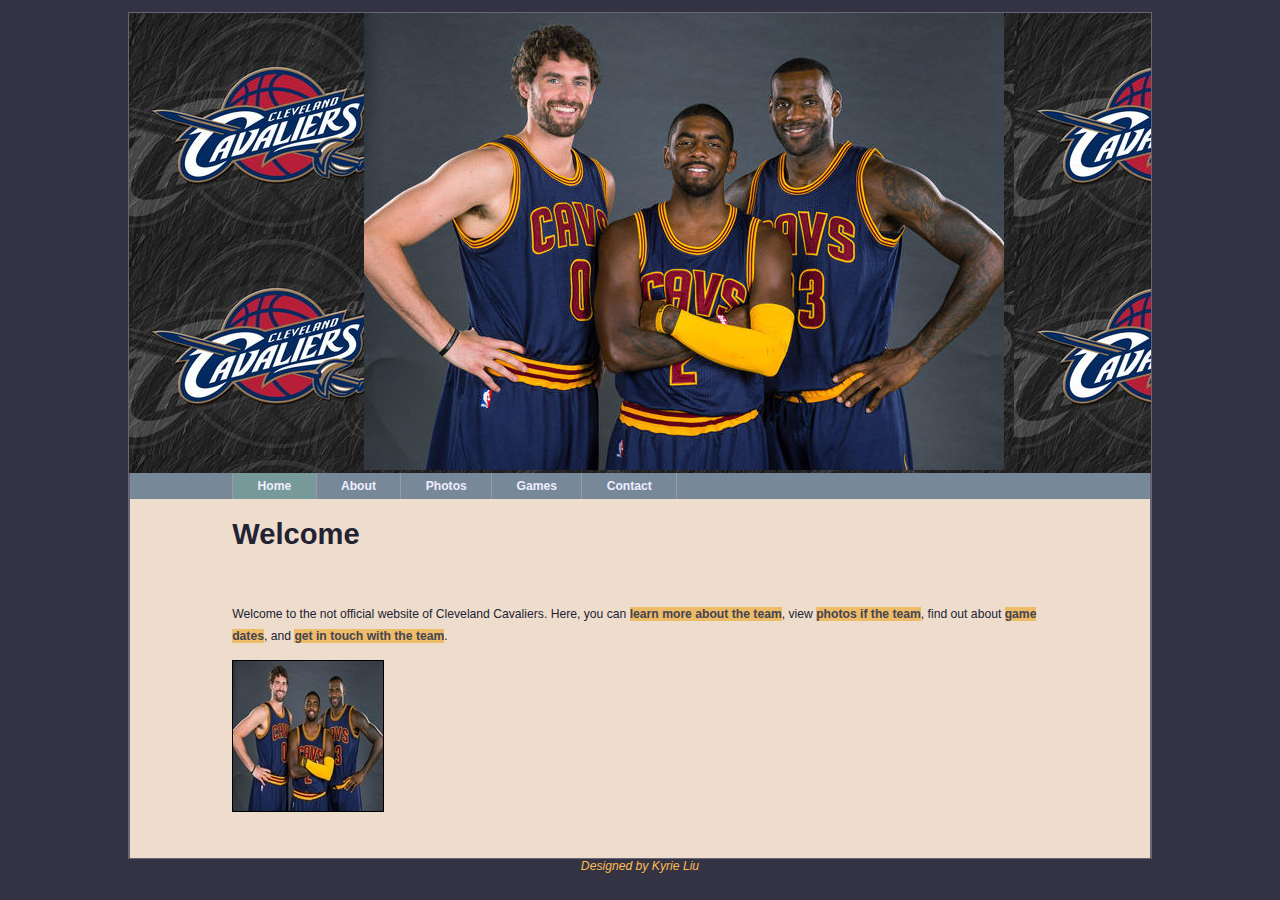
==== index.html @ b4eb0574 "changes log" ====
<!DOCTYPE HTML>
<html>
    <head>
        <meta charset="utf-8"/>
        <title>Cle-Cavs</title>
        <link rel="icon" href="images/clelogo.jpg">
        <link rel="stylesheet" media="screen" href="style/basic.css"/>
    </head>
    
    <body>
        <header>
            <img class="theme_pic" src="images/clebig3.jpg">
            <nav>
                <ul>
                    <li><a href="index.html" class="here">Home</a></li>
                    <li><a href="pages/about.html" target="_blank">About</a></li>
                    <li><a href="pages/photos.html" target="_blank">Photos</a></li>
                    <li><a href="pages/game.html" target="_blank">Games</a></li>
                    <li><a href="pages/contact.html" target="_blank">Contact</a></li>
                </ul>
            </nav>
            <article>
                <h1>Welcome</h1>
                <p id="intro">
                    Welcome to the not official website of Cleveland Cavaliers. Here, you can <a href="pages/about.html" target="_blank">learn more about the team</a>, view <a href="pages/photos.html" target="_blank">photos if the team</a>, find out about <a href="pages/game.html" target="_blank">game dates</a>, and <a href="pages/contact.html" target="_blank">get in touch with the team</a>.
                </p>
                <br>
                
        
            </article>
            
            
            
            
        </header>
        
        <footer>
            <address>Designed by Kyrie Liu</address>
        </footer>
        <script src="script/global.js" type="text/javascript"></script>
    </body>
</html>
---- style/basic.css ----
@import url(layout.css);
@import url(color.css);
@import url(typography.css);
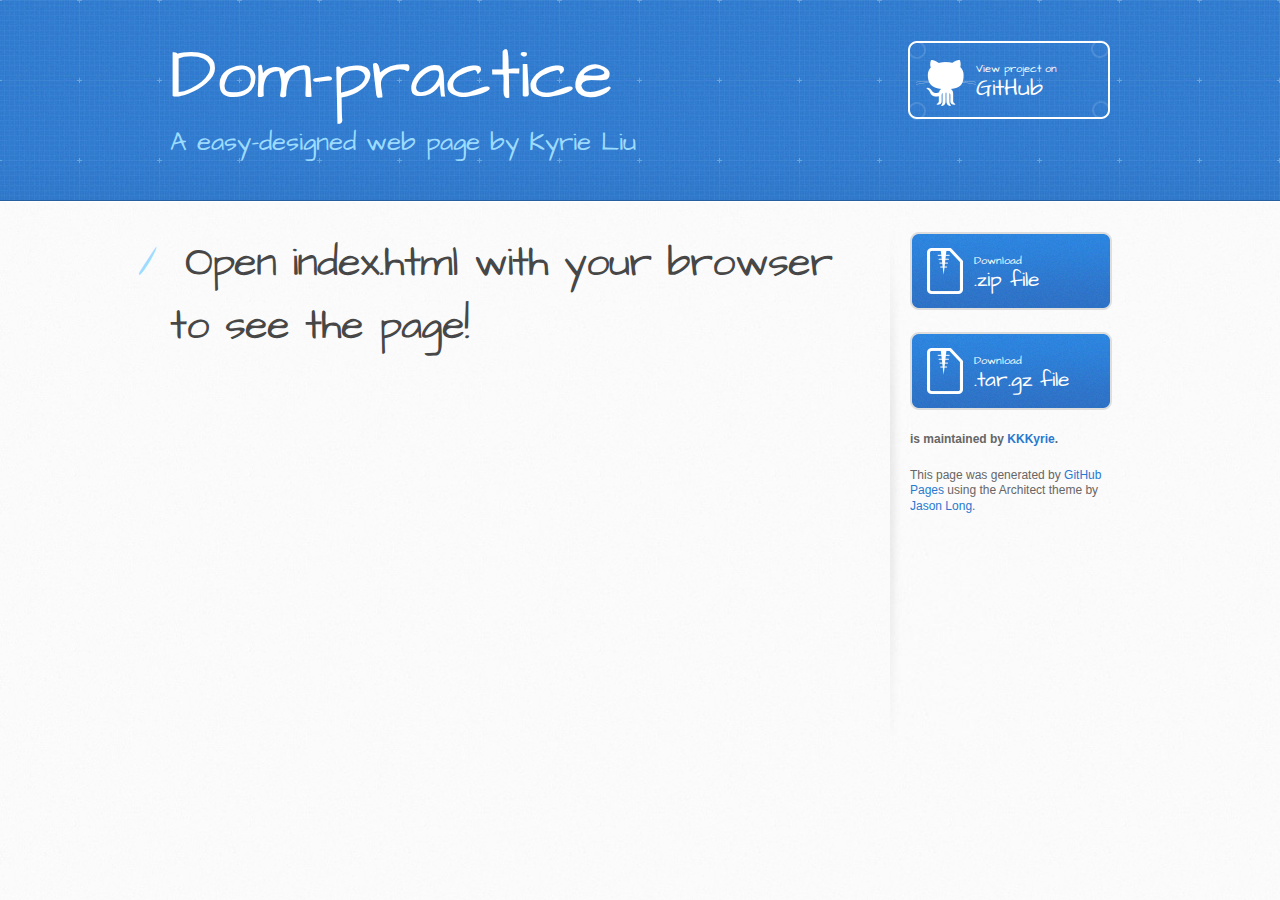
==== commit a46a163a: "Create gh-pages branch via GitHub" ====
--- a/index.html
+++ b/index.html
@@ -1,42 +1,54 @@
-<!DOCTYPE HTML>
+<!DOCTYPE html>
 <html>
-    <head>
-        <meta charset="utf-8"/>
-        <title>Cle-Cavs</title>
-        <link rel="icon" href="images/clelogo.jpg">
-        <link rel="stylesheet" media="screen" href="style/basic.css"/>
-    </head>
-    
-    <body>
-        <header>
-            <img class="theme_pic" src="images/clebig3.jpg">
-            <nav>
-                <ul>
-                    <li><a href="index.html" class="here">Home</a></li>
-                    <li><a href="pages/about.html" target="_blank">About</a></li>
-                    <li><a href="pages/photos.html" target="_blank">Photos</a></li>
-                    <li><a href="pages/game.html" target="_blank">Games</a></li>
-                    <li><a href="pages/contact.html" target="_blank">Contact</a></li>
-                </ul>
-            </nav>
-            <article>
-                <h1>Welcome</h1>
-                <p id="intro">
-                    Welcome to the not official website of Cleveland Cavaliers. Here, you can <a href="pages/about.html" target="_blank">learn more about the team</a>, view <a href="pages/photos.html" target="_blank">photos if the team</a>, find out about <a href="pages/game.html" target="_blank">game dates</a>, and <a href="pages/contact.html" target="_blank">get in touch with the team</a>.
-                </p>
-                <br>
-                
-        
-            </article>
-            
-            
-            
-            
-        </header>
-        
-        <footer>
-            <address>Designed by Kyrie Liu</address>
-        </footer>
-        <script src="script/global.js" type="text/javascript"></script>
-    </body>
-</html>+  <head>
+    <meta charset='utf-8'>
+    <meta http-equiv="X-UA-Compatible" content="chrome=1">
+    <meta name="viewport" content="width=device-width, initial-scale=1, maximum-scale=1">
+    <link href='https://fonts.googleapis.com/css?family=Architects+Daughter' rel='stylesheet' type='text/css'>
+    <link rel="stylesheet" type="text/css" href="stylesheets/stylesheet.css" media="screen">
+    <link rel="stylesheet" type="text/css" href="stylesheets/github-light.css" media="screen">
+    <link rel="stylesheet" type="text/css" href="stylesheets/print.css" media="print">
+
+    <!--[if lt IE 9]>
+    <script src="//html5shiv.googlecode.com/svn/trunk/html5.js"></script>
+    <![endif]-->
+
+    <title>Dom-practice by KKKyrie</title>
+  </head>
+
+  <body>
+    <header>
+      <div class="inner">
+        <h1>Dom-practice</h1>
+        <h2>A easy-designed web page by Kyrie Liu</h2>
+        <a href="https://github.com/KKKyrie/DOM-practice" class="button"><small>View project on</small> GitHub</a>
+      </div>
+    </header>
+
+    <div id="content-wrapper">
+      <div class="inner clearfix">
+        <section id="main-content">
+          <h1>
+<a id="open-indexhtml-with-your-browser-to-see-the-page" class="anchor" href="#open-indexhtml-with-your-browser-to-see-the-page" aria-hidden="true"><span class="octicon octicon-link"></span></a>Open index.html with your browser to see the page!</h1>
+        </section>
+
+        <aside id="sidebar">
+          <a href="https://github.com/KKKyrie/DOM-practice/zipball/master" class="button">
+            <small>Download</small>
+            .zip file
+          </a>
+          <a href="https://github.com/KKKyrie/DOM-practice/tarball/master" class="button">
+            <small>Download</small>
+            .tar.gz file
+          </a>
+
+          <p class="repo-owner"><a href="https://github.com/KKKyrie/DOM-practice"></a> is maintained by <a href="https://github.com/KKKyrie">KKKyrie</a>.</p>
+
+          <p>This page was generated by <a href="https://pages.github.com">GitHub Pages</a> using the Architect theme by <a href="https://twitter.com/jasonlong">Jason Long</a>.</p>
+        </aside>
+      </div>
+    </div>
+
+  
+  </body>
+</html>
--- a/stylesheets/stylesheet.css
+++ b/stylesheets/stylesheet.css
@@ -0,0 +1,881 @@
+/*! normalize.css v3.0.2 | MIT License | git.io/normalize */
+
+/**
+ * 1. Set default font family to sans-serif.
+ * 2. Prevent iOS text size adjust after orientation change, without disabling
+ *    user zoom.
+ */
+
+html {
+  font-family: sans-serif; /* 1 */
+  -webkit-text-size-adjust: 100%; /* 2 */
+  -ms-text-size-adjust: 100%; /* 2 */
+}
+
+/**
+ * Remove default margin.
+ */
+
+body {
+  margin: 0;
+}
+
+/* HTML5 display definitions
+   ========================================================================== */
+
+/**
+ * Correct `block` display not defined for any HTML5 element in IE 8/9.
+ * Correct `block` display not defined for `details` or `summary` in IE 10/11
+ * and Firefox.
+ * Correct `block` display not defined for `main` in IE 11.
+ */
+
+article,
+aside,
+details,
+figcaption,
+figure,
+footer,
+header,
+hgroup,
+main,
+menu,
+nav,
+section,
+summary {
+  display: block;
+}
+
+/**
+ * 1. Correct `inline-block` display not defined in IE 8/9.
+ * 2. Normalize vertical alignment of `progress` in Chrome, Firefox, and Opera.
+ */
+
+audio,
+canvas,
+progress,
+video {
+  display: inline-block; /* 1 */
+  vertical-align: baseline; /* 2 */
+}
+
+/**
+ * Prevent modern browsers from displaying `audio` without controls.
+ * Remove excess height in iOS 5 devices.
+ */
+
+audio:not([controls]) {
+  display: none;
+  height: 0;
+}
+
+/**
+ * Address `[hidden]` styling not present in IE 8/9/10.
+ * Hide the `template` element in IE 8/9/11, Safari, and Firefox < 22.
+ */
+
+[hidden],
+template {
+  display: none;
+}
+
+/* Links
+   ========================================================================== */
+
+/**
+ * Remove the gray background color from active links in IE 10.
+ */
+
+a {
+  background-color: transparent;
+}
+
+/**
+ * Improve readability when focused and also mouse hovered in all browsers.
+ */
+
+a:active,
+a:hover {
+  outline: 0;
+}
+
+/* Text-level semantics
+   ========================================================================== */
+
+/**
+ * Address styling not present in IE 8/9/10/11, Safari, and Chrome.
+ */
+
+abbr[title] {
+  border-bottom: 1px dotted;
+}
+
+/**
+ * Address style set to `bolder` in Firefox 4+, Safari, and Chrome.
+ */
+
+b,
+strong {
+  font-weight: bold;
+}
+
+/**
+ * Address styling not present in Safari and Chrome.
+ */
+
+dfn {
+  font-style: italic;
+}
+
+/**
+ * Address variable `h1` font-size and margin within `section` and `article`
+ * contexts in Firefox 4+, Safari, and Chrome.
+ */
+
+h1 {
+  margin: 0.67em 0;
+  font-size: 2em;
+}
+
+/**
+ * Address styling not present in IE 8/9.
+ */
+
+mark {
+  color: #000;
+  background: #ff0;
+}
+
+/**
+ * Address inconsistent and variable font size in all browsers.
+ */
+
+small {
+  font-size: 80%;
+}
+
+/**
+ * Prevent `sub` and `sup` affecting `line-height` in all browsers.
+ */
+
+sub,
+sup {
+  position: relative;
+  font-size: 75%;
+  line-height: 0;
+  vertical-align: baseline;
+}
+
+sup {
+  top: -0.5em;
+}
+
+sub {
+  bottom: -0.25em;
+}
+
+/* Embedded content
+   ========================================================================== */
+
+/**
+ * Remove border when inside `a` element in IE 8/9/10.
+ */
+
+img {
+  border: 0;
+}
+
+/**
+ * Correct overflow not hidden in IE 9/10/11.
+ */
+
+svg:not(:root) {
+  overflow: hidden;
+}
+
+/* Grouping content
+   ========================================================================== */
+
+/**
+ * Address margin not present in IE 8/9 and Safari.
+ */
+
+figure {
+  margin: 1em 40px;
+}
+
+/**
+ * Address differences between Firefox and other browsers.
+ */
+
+hr {
+  height: 0;
+  -moz-box-sizing: content-box;
+  box-sizing: content-box;
+}
+
+/**
+ * Contain overflow in all browsers.
+ */
+
+pre {
+  overflow: auto;
+}
+
+/**
+ * Address odd `em`-unit font size rendering in all browsers.
+ */
+
+code,
+kbd,
+pre,
+samp {
+  font-family: monospace, monospace;
+  font-size: 1em;
+}
+
+/* Forms
+   ========================================================================== */
+
+/**
+ * Known limitation: by default, Chrome and Safari on OS X allow very limited
+ * styling of `select`, unless a `border` property is set.
+ */
+
+/**
+ * 1. Correct color not being inherited.
+ *    Known issue: affects color of disabled elements.
+ * 2. Correct font properties not being inherited.
+ * 3. Address margins set differently in Firefox 4+, Safari, and Chrome.
+ */
+
+button,
+input,
+optgroup,
+select,
+textarea {
+  margin: 0; /* 3 */
+  font: inherit; /* 2 */
+  color: inherit; /* 1 */
+}
+
+/**
+ * Address `overflow` set to `hidden` in IE 8/9/10/11.
+ */
+
+button {
+  overflow: visible;
+}
+
+/**
+ * Address inconsistent `text-transform` inheritance for `button` and `select`.
+ * All other form control elements do not inherit `text-transform` values.
+ * Correct `button` style inheritance in Firefox, IE 8/9/10/11, and Opera.
+ * Correct `select` style inheritance in Firefox.
+ */
+
+button,
+select {
+  text-transform: none;
+}
+
+/**
+ * 1. Avoid the WebKit bug in Android 4.0.* where (2) destroys native `audio`
+ *    and `video` controls.
+ * 2. Correct inability to style clickable `input` types in iOS.
+ * 3. Improve usability and consistency of cursor style between image-type
+ *    `input` and others.
+ */
+
+button,
+html input[type="button"], /* 1 */
+input[type="reset"],
+input[type="submit"] {
+  -webkit-appearance: button; /* 2 */
+  cursor: pointer; /* 3 */
+}
+
+/**
+ * Re-set default cursor for disabled elements.
+ */
+
+button[disabled],
+html input[disabled] {
+  cursor: default;
+}
+
+/**
+ * Remove inner padding and border in Firefox 4+.
+ */
+
+button::-moz-focus-inner,
+input::-moz-focus-inner {
+  padding: 0;
+  border: 0;
+}
+
+/**
+ * Address Firefox 4+ setting `line-height` on `input` using `!important` in
+ * the UA stylesheet.
+ */
+
+input {
+  line-height: normal;
+}
+
+/**
+ * It's recommended that you don't attempt to style these elements.
+ * Firefox's implementation doesn't respect box-sizing, padding, or width.
+ *
+ * 1. Address box sizing set to `content-box` in IE 8/9/10.
+ * 2. Remove excess padding in IE 8/9/10.
+ */
+
+input[type="checkbox"],
+input[type="radio"] {
+  box-sizing: border-box; /* 1 */
+  padding: 0; /* 2 */
+}
+
+/**
+ * Fix the cursor style for Chrome's increment/decrement buttons. For certain
+ * `font-size` values of the `input`, it causes the cursor style of the
+ * decrement button to change from `default` to `text`.
+ */
+
+input[type="number"]::-webkit-inner-spin-button,
+input[type="number"]::-webkit-outer-spin-button {
+  height: auto;
+}
+
+/**
+ * 1. Address `appearance` set to `searchfield` in Safari and Chrome.
+ * 2. Address `box-sizing` set to `border-box` in Safari and Chrome
+ *    (include `-moz` to future-proof).
+ */
+
+input[type="search"] {
+  -webkit-box-sizing: content-box; /* 2 */
+  -moz-box-sizing: content-box;
+  box-sizing: content-box;
+  -webkit-appearance: textfield; /* 1 */
+}
+
+/**
+ * Remove inner padding and search cancel button in Safari and Chrome on OS X.
+ * Safari (but not Chrome) clips the cancel button when the search input has
+ * padding (and `textfield` appearance).
+ */
+
+input[type="search"]::-webkit-search-cancel-button,
+input[type="search"]::-webkit-search-decoration {
+  -webkit-appearance: none;
+}
+
+/**
+ * Define consistent border, margin, and padding.
+ */
+
+fieldset {
+  padding: 0.35em 0.625em 0.75em;
+  margin: 0 2px;
+  border: 1px solid #c0c0c0;
+}
+
+/**
+ * 1. Correct `color` not being inherited in IE 8/9/10/11.
+ * 2. Remove padding so people aren't caught out if they zero out fieldsets.
+ */
+
+legend {
+  padding: 0; /* 2 */
+  border: 0; /* 1 */
+}
+
+/**
+ * Remove default vertical scrollbar in IE 8/9/10/11.
+ */
+
+textarea {
+  overflow: auto;
+}
+
+/**
+ * Don't inherit the `font-weight` (applied by a rule above).
+ * NOTE: the default cannot safely be changed in Chrome and Safari on OS X.
+ */
+
+optgroup {
+  font-weight: bold;
+}
+
+/* Tables
+   ========================================================================== */
+
+/**
+ * Remove most spacing between table cells.
+ */
+
+table {
+  border-spacing: 0;
+  border-collapse: collapse;
+}
+
+td,
+th {
+  padding: 0;
+}
+
+/* LAYOUT STYLES */
+body {
+  font-family: 'Helvetica Neue', Helvetica, Arial, serif;
+  font-size: 15px;
+  font-weight: 400;
+  line-height: 1.5;
+  color: #666;
+  background: #fafafa url(../images/body-bg.jpg) 0 0 repeat;
+}
+
+p {
+  margin-top: 0;
+}
+
+a {
+  color: #2879d0;
+}
+a:hover {
+  color: #2268b2;
+}
+
+header {
+  padding-top: 40px;
+  padding-bottom: 40px;
+  font-family: 'Architects Daughter', 'Helvetica Neue', Helvetica, Arial, serif;
+  background: #2e7bcf url(../images/header-bg.jpg) 0 0 repeat-x;
+  border-bottom: solid 1px #275da1;
+}
+
+header h1 {
+  width: 540px;
+  margin-top: 0;
+  margin-bottom: 0.2em;
+  font-size: 72px;
+  font-weight: normal;
+  line-height: 1;
+  color: #fff;
+  letter-spacing: -1px;
+}
+
+header h2 {
+  width: 540px;
+  margin-top: 0;
+  margin-bottom: 0;
+  font-size: 26px;
+  font-weight: normal;
+  line-height: 1.3;
+  color: #9ddcff;
+  letter-spacing: 0;
+}
+
+.inner {
+  position: relative;
+  width: 940px;
+  margin: 0 auto;
+}
+
+#content-wrapper {
+  padding-top: 30px;
+  border-top: solid 1px #fff;
+}
+
+#main-content {
+  float: left;
+  width: 690px;
+}
+
+#main-content img {
+  max-width: 100%;
+}
+
+aside#sidebar {
+  float: right;
+  width: 200px;
+  min-height: 504px;
+  padding-left: 20px;
+  font-size: 12px;
+  line-height: 1.3;
+  background: transparent url(../images/sidebar-bg.jpg) 0 0 no-repeat;
+}
+
+aside#sidebar p.repo-owner,
+aside#sidebar p.repo-owner a {
+  font-weight: bold;
+}
+
+#downloads {
+  margin-bottom: 40px;
+}
+
+a.button {
+  width: 134px;
+  height: 58px;
+  padding-top: 22px;
+  padding-left: 68px;
+  font-family: 'Architects Daughter', 'Helvetica Neue', Helvetica, Arial, serif;
+  font-size: 23px;
+  line-height: 1.2;
+  color: #fff;
+}
+a.button small {
+  display: block;
+  font-size: 11px;
+}
+header a.button {
+  position: absolute;
+  top: 0;
+  right: 0;
+  background: transparent url(../images/github-button.png) 0 0 no-repeat;
+}
+aside a.button {
+  display: block;
+  width: 138px;
+  padding-left: 64px;
+  margin-bottom: 20px;
+  font-size: 21px;
+  background: transparent url(../images/download-button.png) 0 0 no-repeat;
+}
+
+code, pre {
+  margin-bottom: 30px;
+  font-family: Monaco, "Bitstream Vera Sans Mono", "Lucida Console", Terminal, monospace;
+  font-size: 13px;
+  color: #222;
+}
+
+code {
+  padding: 0 3px;
+  background-color: #f2f8fc;
+  border: solid 1px #dbe7f3;
+}
+
+pre {
+  padding: 20px;
+  overflow: auto;
+  text-shadow: none;
+  background: #fff;
+  border: solid 1px #f2f2f2;
+}
+pre code {
+  padding: 0;
+  color: #2879d0;
+  background-color: #fff;
+  border: none;
+}
+
+ul, ol, dl {
+  margin-bottom: 20px;
+}
+
+
+/* COMMON STYLES */
+
+hr {
+  height: 0;
+  margin-top: 1em;
+  margin-bottom: 1em;
+  border: 0;
+  border-top: solid 1px #ddd;
+}
+
+table {
+  width: 100%;
+  border: 1px solid #ebebeb;
+}
+
+th {
+  font-weight: 500;
+}
+
+td {
+  font-weight: 300;
+  text-align: center;
+  border: 1px solid #ebebeb;
+}
+
+form {
+  padding: 20px;
+  background: #f2f2f2;
+
+}
+
+
+/* GENERAL ELEMENT TYPE STYLES */
+
+#main-content h1 {
+  margin-top: 0;
+  margin-bottom: 0;
+  font-family: 'Architects Daughter', 'Helvetica Neue', Helvetica, Arial, serif;
+  font-size: 2.8em;
+  font-weight: normal;
+  color: #474747;
+  text-indent: 6px;
+  letter-spacing: -1px;
+}
+
+#main-content h1:before {
+  padding-right: 0.3em;
+  margin-left: -0.9em;
+  color: #9ddcff;
+  content: "/";
+}
+
+#main-content h2 {
+  margin-bottom: 8px;
+  font-family: 'Architects Daughter', 'Helvetica Neue', Helvetica, Arial, serif;
+  font-size: 22px;
+  font-weight: bold;
+  color: #474747;
+  text-indent: 4px;
+}
+#main-content h2:before {
+  padding-right: 0.3em;
+  margin-left: -1.5em;
+  content: "//";
+  color: #9ddcff;
+}
+
+#main-content h3 {
+  margin-top: 24px;
+  margin-bottom: 8px;
+  font-family: 'Architects Daughter', 'Helvetica Neue', Helvetica, Arial, serif;
+  font-size: 18px;
+  font-weight: bold;
+  color: #474747;
+  text-indent: 3px;
+}
+
+#main-content h3:before {
+  padding-right: 0.3em;
+  margin-left: -2em;
+  content: "///";
+  color: #9ddcff;
+}
+
+#main-content h4 {
+  margin-bottom: 8px;
+  font-family: 'Architects Daughter', 'Helvetica Neue', Helvetica, Arial, serif;
+  font-size: 15px;
+  font-weight: bold;
+  color: #474747;
+  text-indent: 3px;
+}
+
+h4:before {
+  padding-right: 0.3em;
+  margin-left: -2.8em;
+  content: "////";
+  color: #9ddcff;
+}
+
+#main-content h5 {
+  margin-bottom: 8px;
+  font-family: 'Architects Daughter', 'Helvetica Neue', Helvetica, Arial, serif;
+  font-size: 14px;
+  color: #474747;
+  text-indent: 3px;
+}
+h5:before {
+  padding-right: 0.3em;
+  margin-left: -3.2em;
+  content: "/////";
+  color: #9ddcff;
+}
+
+#main-content h6 {
+  margin-bottom: 8px;
+  font-family: 'Architects Daughter', 'Helvetica Neue', Helvetica, Arial, serif;
+  font-size: .8em;
+  color: #474747;
+  text-indent: 3px;
+}
+h6:before {
+  padding-right: 0.3em;
+  margin-left: -3.7em;
+  content: "//////";
+  color: #9ddcff;
+}
+
+p {
+  margin-bottom: 20px;
+}
+
+a {
+  text-decoration: none;
+}
+
+p a {
+  font-weight: 400;
+}
+
+blockquote {
+  padding: 0 0 0 30px;
+  margin-bottom: 20px;
+  font-size: 1.6em;
+  border-left: 10px solid #e9e9e9;
+}
+
+ul {
+  list-style-position: inside;
+  list-style: disc;
+  padding-left: 20px;
+}
+
+ol {
+  list-style-position: inside;
+  list-style: decimal;
+  padding-left: 3px;
+}
+
+dl dd {
+  font-style: italic;
+  font-weight: 100;
+}
+
+footer {
+  padding-top: 20px;
+  padding-bottom: 30px;
+  margin-top: 40px;
+  font-size: 13px;
+  color: #aaa;
+  background: transparent url('../images/hr.png') 0 0 no-repeat;
+}
+
+footer a {
+  color: #666;
+}
+footer a:hover {
+  color: #444;
+}
+
+/* MISC */
+.clearfix:after {
+  display: block;
+  height: 0;
+  clear: both;
+  visibility: hidden;
+  content: '.';
+}
+
+.clearfix {display: inline-block;}
+* html .clearfix {height: 1%;}
+.clearfix {display: block;}
+
+/* #Media Queries
+================================================== */
+
+/* Smaller than standard 960 (devices and browsers) */
+@media only screen and (max-width: 959px) { }
+
+/* Tablet Portrait size to standard 960 (devices and browsers) */
+@media only screen and (min-width: 768px) and (max-width: 959px) {
+  .inner {
+    width: 740px;
+  }
+  header h1, header h2 {
+    width: 340px;
+  }
+  header h1 {
+    font-size: 60px;
+  }
+  header h2 {
+    font-size: 30px;
+  }
+  #main-content {
+    width: 490px;
+  }
+  #main-content h1:before,
+  #main-content h2:before,
+  #main-content h3:before,
+  #main-content h4:before,
+  #main-content h5:before,
+  #main-content h6:before {
+    padding-right: 0;
+    margin-left: 0;
+    content: none;
+  }
+}
+
+/* All Mobile Sizes (devices and browser) */
+@media only screen and (max-width: 767px) {
+  .inner {
+    width: 93%;
+  }
+  header {
+    padding: 20px 0;
+  }
+  header .inner {
+    position: relative;
+  }
+  header h1, header h2 {
+    width: 100%;
+  }
+  header h1 {
+    font-size: 48px;
+  }
+  header h2 {
+    font-size: 24px;
+  }
+  header a.button {
+    position: relative;
+    display: inline-block;
+    width: auto;
+    height: auto;
+    padding: 5px 10px;
+    margin-top: 15px;
+    font-size: 13px;
+    line-height: 1;
+    color: #2879d0;
+    text-align: center;
+    background-color: #9ddcff;
+    background-image: none;
+    border-radius: 5px;
+    -moz-border-radius: 5px;
+    -webkit-border-radius: 5px;
+  }
+  header a.button small {
+    display: inline;
+    font-size: 13px;
+  }
+  #main-content,
+  aside#sidebar {
+    float: none;
+    width: 100% ! important;
+  }
+  aside#sidebar {
+    min-height: 0;
+    padding: 20px 0;
+    margin-top: 20px;
+    background-image: none;
+    border-top: solid 1px #ddd;
+  }
+  aside#sidebar a.button {
+    display: none;
+  }
+  #main-content h1:before,
+  #main-content h2:before,
+  #main-content h3:before,
+  #main-content h4:before,
+  #main-content h5:before,
+  #main-content h6:before {
+    padding-right: 0;
+    margin-left: 0;
+    content: none;
+  }
+}
+
+/* Mobile Landscape Size to Tablet Portrait (devices and browsers) */
+@media only screen and (min-width: 480px) and (max-width: 767px) { }
+
+/* Mobile Portrait Size to Mobile Landscape Size (devices and browsers) */
+@media only screen and (max-width: 479px) { }
+
--- a/stylesheets/github-light.css
+++ b/stylesheets/github-light.css
@@ -0,0 +1,116 @@
+/*
+   Copyright 2014 GitHub Inc.
+
+   Licensed under the Apache License, Version 2.0 (the "License");
+   you may not use this file except in compliance with the License.
+   You may obtain a copy of the License at
+
+       http://www.apache.org/licenses/LICENSE-2.0
+
+   Unless required by applicable law or agreed to in writing, software
+   distributed under the License is distributed on an "AS IS" BASIS,
+   WITHOUT WARRANTIES OR CONDITIONS OF ANY KIND, either express or implied.
+   See the License for the specific language governing permissions and
+   limitations under the License.
+
+*/
+
+.pl-c /* comment */ {
+  color: #969896;
+}
+
+.pl-c1      /* constant, markup.raw, meta.diff.header, meta.module-reference, meta.property-name, support, support.constant, support.variable, variable.other.constant */,
+.pl-s .pl-v /* string variable */ {
+  color: #0086b3;
+}
+
+.pl-e  /* entity */,
+.pl-en /* entity.name */ {
+  color: #795da3;
+}
+
+.pl-s .pl-s1 /* string source */,
+.pl-smi      /* storage.modifier.import, storage.modifier.package, storage.type.java, variable.other, variable.parameter.function */ {
+  color: #333;
+}
+
+.pl-ent /* entity.name.tag */ {
+  color: #63a35c;
+}
+
+.pl-k /* keyword, storage, storage.type */ {
+  color: #a71d5d;
+}
+
+.pl-pds              /* punctuation.definition.string, string.regexp.character-class */,
+.pl-s                /* string */,
+.pl-s .pl-pse .pl-s1 /* string punctuation.section.embedded source */,
+.pl-sr               /* string.regexp */,
+.pl-sr .pl-cce       /* string.regexp constant.character.escape */,
+.pl-sr .pl-sra       /* string.regexp string.regexp.arbitrary-repitition */,
+.pl-sr .pl-sre       /* string.regexp source.ruby.embedded */ {
+  color: #183691;
+}
+
+.pl-v /* variable */ {
+  color: #ed6a43;
+}
+
+.pl-id /* invalid.deprecated */ {
+  color: #b52a1d;
+}
+
+.pl-ii /* invalid.illegal */ {
+  background-color: #b52a1d;
+  color: #f8f8f8;
+}
+
+.pl-sr .pl-cce /* string.regexp constant.character.escape */ {
+  color: #63a35c;
+  font-weight: bold;
+}
+
+.pl-ml /* markup.list */ {
+  color: #693a17;
+}
+
+.pl-mh        /* markup.heading */,
+.pl-mh .pl-en /* markup.heading entity.name */,
+.pl-ms        /* meta.separator */ {
+  color: #1d3e81;
+  font-weight: bold;
+}
+
+.pl-mq /* markup.quote */ {
+  color: #008080;
+}
+
+.pl-mi /* markup.italic */ {
+  color: #333;
+  font-style: italic;
+}
+
+.pl-mb /* markup.bold */ {
+  color: #333;
+  font-weight: bold;
+}
+
+.pl-md /* markup.deleted, meta.diff.header.from-file */ {
+  background-color: #ffecec;
+  color: #bd2c00;
+}
+
+.pl-mi1 /* markup.inserted, meta.diff.header.to-file */ {
+  background-color: #eaffea;
+  color: #55a532;
+}
+
+.pl-mdr /* meta.diff.range */ {
+  color: #795da3;
+  font-weight: bold;
+}
+
+.pl-mo /* meta.output */ {
+  color: #1d3e81;
+}
+
--- a/stylesheets/print.css
+++ b/stylesheets/print.css
@@ -0,0 +1,228 @@
+html, body, div, span, applet, object, iframe,
+h1, h2, h3, h4, h5, h6, p, blockquote, pre,
+a, abbr, acronym, address, big, cite, code,
+del, dfn, em, img, ins, kbd, q, s, samp,
+small, strike, strong, sub, sup, tt, var,
+b, u, i, center,
+dl, dt, dd, ol, ul, li,
+fieldset, form, label, legend,
+table, caption, tbody, tfoot, thead, tr, th, td,
+article, aside, canvas, details, embed,
+figure, figcaption, footer, header, hgroup,
+menu, nav, output, ruby, section, summary,
+time, mark, audio, video {
+  padding: 0;
+  margin: 0;
+  font: inherit;
+  font-size: 100%;
+  vertical-align: baseline;
+  border: 0;
+}
+/* HTML5 display-role reset for older browsers */
+article, aside, details, figcaption, figure,
+footer, header, hgroup, menu, nav, section {
+  display: block;
+}
+body {
+  line-height: 1;
+}
+ol, ul {
+  list-style: none;
+}
+blockquote, q {
+  quotes: none;
+}
+blockquote:before, blockquote:after,
+q:before, q:after {
+  content: '';
+  content: none;
+}
+table {
+  border-spacing: 0;
+  border-collapse: collapse;
+}
+body {
+  font-family: 'Helvetica Neue', Helvetica, Arial, serif;
+  font-size: 13px;
+  line-height: 1.5;
+  color: #000;
+}
+
+a {
+  font-weight: bold;
+  color: #d5000d;
+}
+
+header {
+  padding-top: 35px;
+  padding-bottom: 10px;
+}
+
+header h1 {
+  font-size: 48px;
+  font-weight: bold;
+  line-height: 1.2;
+  color: #303030;
+  letter-spacing: -1px;
+}
+
+header h2 {
+  font-size: 24px;
+  font-weight: normal;
+  line-height: 1.3;
+  color: #aaa;
+  letter-spacing: -1px;
+}
+#downloads {
+  display: none;
+}
+#main_content {
+  padding-top: 20px;
+}
+
+code, pre {
+  margin-bottom: 30px;
+  font-family: Monaco, "Bitstream Vera Sans Mono", "Lucida Console", Terminal;
+  font-size: 12px;
+  color: #222;
+}
+
+code {
+  padding: 0 3px;
+}
+
+pre {
+  padding: 20px;
+  overflow: auto;
+  border: solid 1px #ddd;
+}
+pre code {
+  padding: 0;
+}
+
+ul, ol, dl {
+  margin-bottom: 20px;
+}
+
+
+/* COMMON STYLES */
+
+table {
+  width: 100%;
+  border: 1px solid #ebebeb;
+}
+
+th {
+  font-weight: 500;
+}
+
+td {
+  font-weight: 300;
+  text-align: center;
+  border: 1px solid #ebebeb;
+}
+
+form {
+  padding: 20px;
+  background: #f2f2f2;
+
+}
+
+
+/* GENERAL ELEMENT TYPE STYLES */
+
+h1 {
+  font-size: 2.8em;
+}
+
+h2 {
+  margin-bottom: 8px;
+  font-size: 22px;
+  font-weight: bold;
+  color: #303030;
+}
+
+h3 {
+  margin-bottom: 8px;
+  font-size: 18px;
+  font-weight: bold;
+  color: #d5000d;
+}
+
+h4 {
+  font-size: 16px;
+  font-weight: bold;
+  color: #303030;
+}
+
+h5 {
+  font-size: 1em;
+  color: #303030;
+}
+
+h6 {
+  font-size: .8em;
+  color: #303030;
+}
+
+p {
+  margin-bottom: 20px;
+  font-weight: 300;
+}
+
+a {
+  text-decoration: none;
+}
+
+p a {
+  font-weight: 400;
+}
+
+blockquote {
+  padding: 0 0 0 30px;
+  margin-bottom: 20px;
+  font-size: 1.6em;
+  border-left: 10px solid #e9e9e9;
+}
+
+ul li {
+  padding-left: 20px;
+  list-style-position: inside;
+  list-style: disc;
+}
+
+ol li {
+  padding-left: 3px;
+  list-style-position: inside;
+  list-style: decimal;
+}
+
+dl dd {
+  font-style: italic;
+  font-weight: 100;
+}
+
+footer {
+  padding-top: 20px;
+  padding-bottom: 30px;
+  margin-top: 40px;
+  font-size: 13px;
+  color: #aaa;
+}
+
+footer a {
+  color: #666;
+}
+
+/* MISC */
+.clearfix:after {
+  display: block;
+  height: 0;
+  clear: both;
+  visibility: hidden;
+  content: '.';
+}
+
+.clearfix {display: inline-block;}
+* html .clearfix {height: 1%;}
+.clearfix {display: block;}
